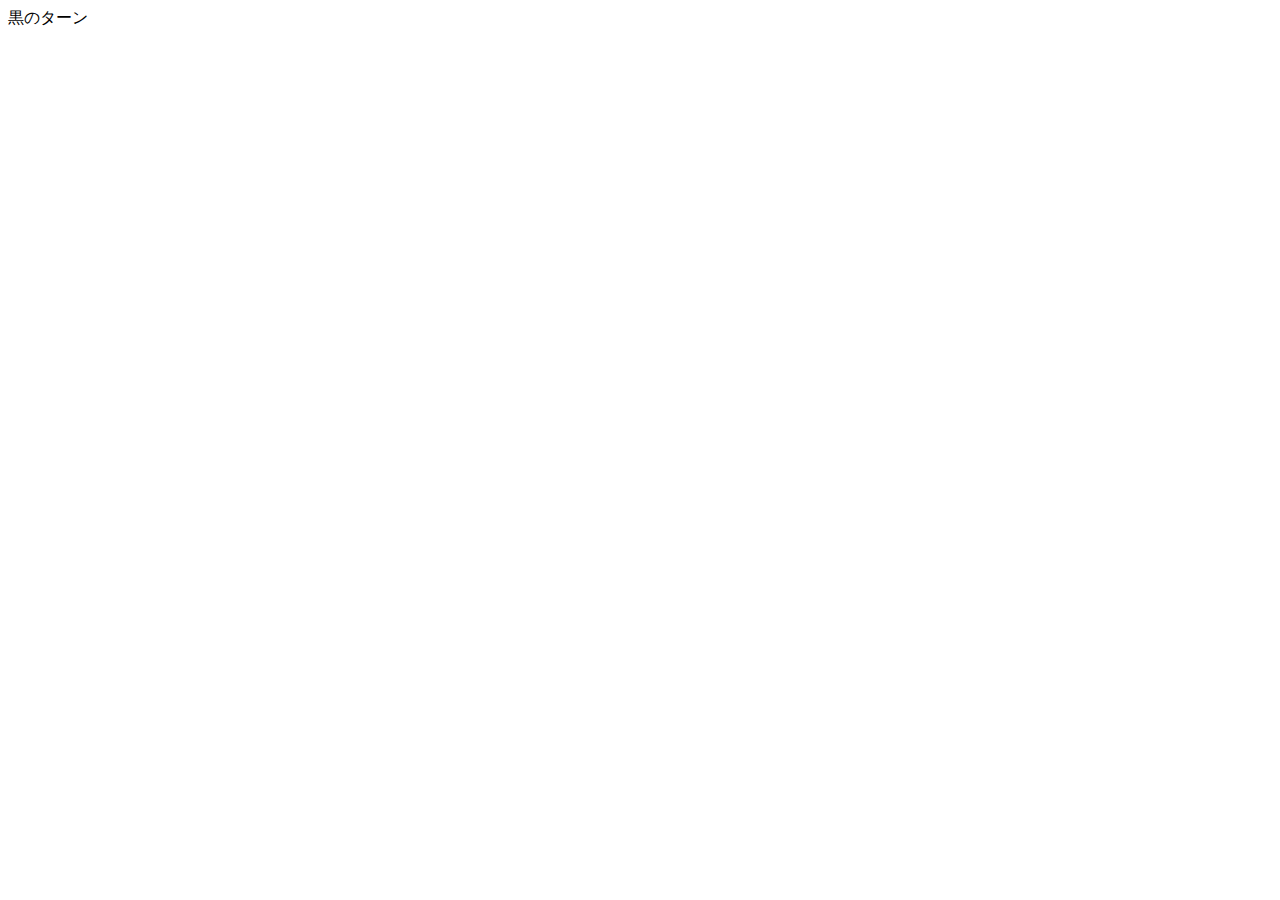
==== index.html @ 3e372e41 "deploy: 5d7945ef6b51e412ddcfaa4c8095e30fc427890b" ====
<!DOCTYPE html><html lang="ja"><head><meta charSet="utf-8"/><meta name="viewport" content="width=device-width"/><meta name="next-head-count" content="2"/><title>Create Next App</title><meta name="description" content="Generated by create next app"/><link rel="icon" href="favicon.ico"/><link rel="preload" href="/othello/_next/static/css/27d177a30947857b.css" as="style"/><link rel="stylesheet" href="/othello/_next/static/css/27d177a30947857b.css" data-n-g=""/><link rel="preload" href="/othello/_next/static/css/5589825099f703af.css" as="style"/><link rel="stylesheet" href="/othello/_next/static/css/5589825099f703af.css" data-n-p=""/><noscript data-n-css=""></noscript><script defer="" nomodule="" src="/othello/_next/static/chunks/polyfills-c67a75d1b6f99dc8.js"></script><script src="/othello/_next/static/chunks/webpack-93f25bce81b3cdbe.js" defer=""></script><script src="/othello/_next/static/chunks/framework-cda2f1305c3d9424.js" defer=""></script><script src="/othello/_next/static/chunks/main-6b0bb12c5ff2d6cf.js" defer=""></script><script src="/othello/_next/static/chunks/pages/_app-41a4dd47d6baf0a1.js" defer=""></script><script src="/othello/_next/static/chunks/pages/index-4125d3d06d114a9d.js" defer=""></script><script src="/othello/_next/static/k9ELm2cf3pO6dZQYMjlwv/_buildManifest.js" defer=""></script><script src="/othello/_next/static/k9ELm2cf3pO6dZQYMjlwv/_ssgManifest.js" defer=""></script></head><body><div id="__next"><div class="index_container__gnN1f"><div class="index_turn__J8soK">黒のターン</div><div class="index_board__2d6xe"><div class="index_cell__3W8ZQ"><div class="index_stone__oeDmm" style="background:transparent;height:80%;width:80%"></div></div><div class="index_cell__3W8ZQ"><div class="index_stone__oeDmm" style="background:transparent;height:80%;width:80%"></div></div><div class="index_cell__3W8ZQ"><div class="index_stone__oeDmm" style="background:transparent;height:80%;width:80%"></div></div><div class="index_cell__3W8ZQ"><div class="index_stone__oeDmm" style="background:transparent;height:80%;width:80%"></div></div><div class="index_cell__3W8ZQ"><div class="index_stone__oeDmm" style="background:transparent;height:80%;width:80%"></div></div><div class="index_cell__3W8ZQ"><div class="index_stone__oeDmm" style="background:transparent;height:80%;width:80%"></div></div><div class="index_cell__3W8ZQ"><div class="index_stone__oeDmm" style="background:transparent;height:80%;width:80%"></div></div><div class="index_cell__3W8ZQ"><div class="index_stone__oeDmm" style="background:transparent;height:80%;width:80%"></div></div><div class="index_cell__3W8ZQ"><div class="index_stone__oeDmm" style="background:transparent;height:80%;width:80%"></div></div><div class="index_cell__3W8ZQ"><div class="index_stone__oeDmm" style="background:transparent;height:80%;width:80%"></div></div><div class="index_cell__3W8ZQ"><div class="index_stone__oeDmm" style="background:transparent;height:80%;width:80%"></div></div><div class="index_cell__3W8ZQ"><div class="index_stone__oeDmm" style="background:transparent;height:80%;width:80%"></div></div><div class="index_cell__3W8ZQ"><div class="index_stone__oeDmm" style="background:transparent;height:80%;width:80%"></div></div><div class="index_cell__3W8ZQ"><div class="index_stone__oeDmm" style="background:transparent;height:80%;width:80%"></div></div><div class="index_cell__3W8ZQ"><div class="index_stone__oeDmm" style="background:transparent;height:80%;width:80%"></div></div><div class="index_cell__3W8ZQ"><div class="index_stone__oeDmm" style="background:transparent;height:80%;width:80%"></div></div><div class="index_cell__3W8ZQ"><div class="index_stone__oeDmm" style="background:transparent;height:80%;width:80%"></div></div><div class="index_cell__3W8ZQ"><div class="index_stone__oeDmm" style="background:transparent;height:80%;width:80%"></div></div><div class="index_cell__3W8ZQ"><div class="index_stone__oeDmm" style="background:transparent;height:80%;width:80%"></div></div><div class="index_cell__3W8ZQ"><div class="index_stone__oeDmm" style="background:transparent;height:80%;width:80%"></div></div><div class="index_cell__3W8ZQ"><div class="index_stone__oeDmm" style="background:blue;height:30%;width:30%"></div></div><div class="index_cell__3W8ZQ"><div class="index_stone__oeDmm" style="background:transparent;height:80%;width:80%"></div></div><div class="index_cell__3W8ZQ"><div class="index_stone__oeDmm" style="background:transparent;height:80%;width:80%"></div></div><div class="index_cell__3W8ZQ"><div class="index_stone__oeDmm" style="background:transparent;height:80%;width:80%"></div></div><div class="index_cell__3W8ZQ"><div class="index_stone__oeDmm" style="background:transparent;height:80%;width:80%"></div></div><div class="index_cell__3W8ZQ"><div class="index_stone__oeDmm" style="background:transparent;height:80%;width:80%"></div></div><div class="index_cell__3W8ZQ"><div class="index_stone__oeDmm" style="background:transparent;height:80%;width:80%"></div></div><div class="index_cell__3W8ZQ"><div class="index_stone__oeDmm" style="background:#000;height:80%;width:80%"></div></div><div class="index_cell__3W8ZQ"><div class="index_stone__oeDmm" style="background:#fff;height:80%;width:80%"></div></div><div class="index_cell__3W8ZQ"><div class="index_stone__oeDmm" style="background:blue;height:30%;width:30%"></div></div><div class="index_cell__3W8ZQ"><div class="index_stone__oeDmm" style="background:transparent;height:80%;width:80%"></div></div><div class="index_cell__3W8ZQ"><div class="index_stone__oeDmm" style="background:transparent;height:80%;width:80%"></div></div><div class="index_cell__3W8ZQ"><div class="index_stone__oeDmm" style="background:transparent;height:80%;width:80%"></div></div><div class="index_cell__3W8ZQ"><div class="index_stone__oeDmm" style="background:transparent;height:80%;width:80%"></div></div><div class="index_cell__3W8ZQ"><div class="index_stone__oeDmm" style="background:blue;height:30%;width:30%"></div></div><div class="index_cell__3W8ZQ"><div class="index_stone__oeDmm" style="background:#fff;height:80%;width:80%"></div></div><div class="index_cell__3W8ZQ"><div class="index_stone__oeDmm" style="background:#000;height:80%;width:80%"></div></div><div class="index_cell__3W8ZQ"><div class="index_stone__oeDmm" style="background:transparent;height:80%;width:80%"></div></div><div class="index_cell__3W8ZQ"><div class="index_stone__oeDmm" style="background:transparent;height:80%;width:80%"></div></div><div class="index_cell__3W8ZQ"><div class="index_stone__oeDmm" style="background:transparent;height:80%;width:80%"></div></div><div class="index_cell__3W8ZQ"><div class="index_stone__oeDmm" style="background:transparent;height:80%;width:80%"></div></div><div class="index_cell__3W8ZQ"><div class="index_stone__oeDmm" style="background:transparent;height:80%;width:80%"></div></div><div class="index_cell__3W8ZQ"><div class="index_stone__oeDmm" style="background:transparent;height:80%;width:80%"></div></div><div class="index_cell__3W8ZQ"><div class="index_stone__oeDmm" style="background:blue;height:30%;width:30%"></div></div><div class="index_cell__3W8ZQ"><div class="index_stone__oeDmm" style="background:transparent;height:80%;width:80%"></div></div><div class="index_cell__3W8ZQ"><div class="index_stone__oeDmm" style="background:transparent;height:80%;width:80%"></div></div><div class="index_cell__3W8ZQ"><div class="index_stone__oeDmm" style="background:transparent;height:80%;width:80%"></div></div><div class="index_cell__3W8ZQ"><div class="index_stone__oeDmm" style="background:transparent;height:80%;width:80%"></div></div><div class="index_cell__3W8ZQ"><div class="index_stone__oeDmm" style="background:transparent;height:80%;width:80%"></div></div><div class="index_cell__3W8ZQ"><div class="index_stone__oeDmm" style="background:transparent;height:80%;width:80%"></div></div><div class="index_cell__3W8ZQ"><div class="index_stone__oeDmm" style="background:transparent;height:80%;width:80%"></div></div><div class="index_cell__3W8ZQ"><div class="index_stone__oeDmm" style="background:transparent;height:80%;width:80%"></div></div><div class="index_cell__3W8ZQ"><div class="index_stone__oeDmm" style="background:transparent;height:80%;width:80%"></div></div><div class="index_cell__3W8ZQ"><div class="index_stone__oeDmm" style="background:transparent;height:80%;width:80%"></div></div><div class="index_cell__3W8ZQ"><div class="index_stone__oeDmm" style="background:transparent;height:80%;width:80%"></div></div><div class="index_cell__3W8ZQ"><div class="index_stone__oeDmm" style="background:transparent;height:80%;width:80%"></div></div><div class="index_cell__3W8ZQ"><div class="index_stone__oeDmm" style="background:transparent;height:80%;width:80%"></div></div><div class="index_cell__3W8ZQ"><div class="index_stone__oeDmm" style="background:transparent;height:80%;width:80%"></div></div><div class="index_cell__3W8ZQ"><div class="index_stone__oeDmm" style="background:transparent;height:80%;width:80%"></div></div><div class="index_cell__3W8ZQ"><div class="index_stone__oeDmm" style="background:transparent;height:80%;width:80%"></div></div><div class="index_cell__3W8ZQ"><div class="index_stone__oeDmm" style="background:transparent;height:80%;width:80%"></div></div><div class="index_cell__3W8ZQ"><div class="index_stone__oeDmm" style="background:transparent;height:80%;width:80%"></div></div><div class="index_cell__3W8ZQ"><div class="index_stone__oeDmm" style="background:transparent;height:80%;width:80%"></div></div><div class="index_cell__3W8ZQ"><div class="index_stone__oeDmm" style="background:transparent;height:80%;width:80%"></div></div></div></div></div><script id="__NEXT_DATA__" type="application/json">{"props":{"pageProps":{}},"page":"/","query":{},"buildId":"k9ELm2cf3pO6dZQYMjlwv","assetPrefix":"/othello","nextExport":true,"autoExport":true,"isFallback":false,"scriptLoader":[]}</script></body></html>
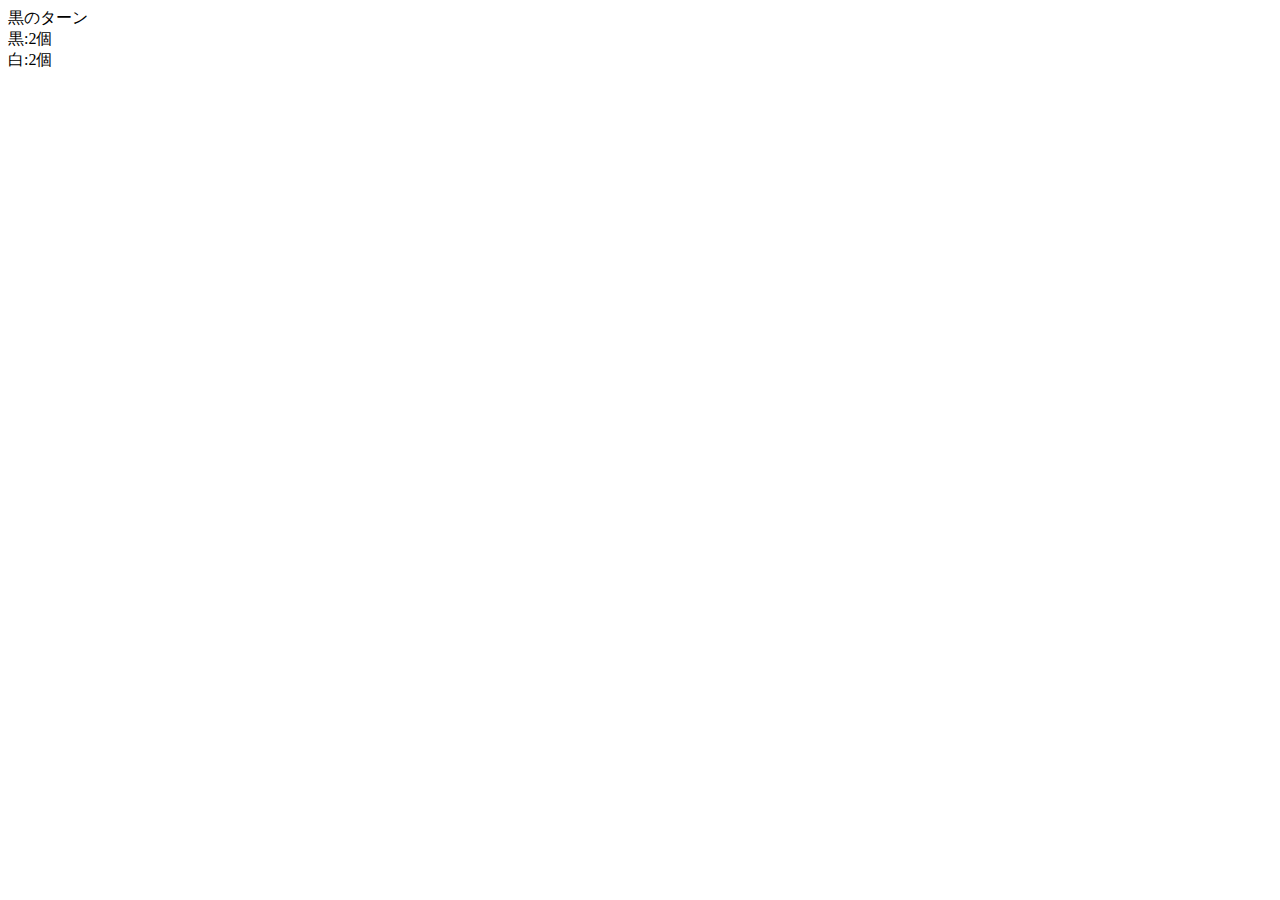
==== commit 7a22adf5: "deploy: d609398004c2fb59bb30c0d2312706a6de7deabc" ====
--- a/index.html
+++ b/index.html
@@ -1 +1 @@
-<!DOCTYPE html><html lang="ja"><head><meta charSet="utf-8"/><meta name="viewport" content="width=device-width"/><meta name="next-head-count" content="2"/><title>Create Next App</title><meta name="description" content="Generated by create next app"/><link rel="icon" href="favicon.ico"/><link rel="preload" href="/othello/_next/static/css/27d177a30947857b.css" as="style"/><link rel="stylesheet" href="/othello/_next/static/css/27d177a30947857b.css" data-n-g=""/><link rel="preload" href="/othello/_next/static/css/5589825099f703af.css" as="style"/><link rel="stylesheet" href="/othello/_next/static/css/5589825099f703af.css" data-n-p=""/><noscript data-n-css=""></noscript><script defer="" nomodule="" src="/othello/_next/static/chunks/polyfills-c67a75d1b6f99dc8.js"></script><script src="/othello/_next/static/chunks/webpack-93f25bce81b3cdbe.js" defer=""></script><script src="/othello/_next/static/chunks/framework-cda2f1305c3d9424.js" defer=""></script><script src="/othello/_next/static/chunks/main-6b0bb12c5ff2d6cf.js" defer=""></script><script src="/othello/_next/static/chunks/pages/_app-41a4dd47d6baf0a1.js" defer=""></script><script src="/othello/_next/static/chunks/pages/index-4125d3d06d114a9d.js" defer=""></script><script src="/othello/_next/static/k9ELm2cf3pO6dZQYMjlwv/_buildManifest.js" defer=""></script><script src="/othello/_next/static/k9ELm2cf3pO6dZQYMjlwv/_ssgManifest.js" defer=""></script></head><body><div id="__next"><div class="index_container__gnN1f"><div class="index_turn__J8soK">黒のターン</div><div class="index_board__2d6xe"><div class="index_cell__3W8ZQ"><div class="index_stone__oeDmm" style="background:transparent;height:80%;width:80%"></div></div><div class="index_cell__3W8ZQ"><div class="index_stone__oeDmm" style="background:transparent;height:80%;width:80%"></div></div><div class="index_cell__3W8ZQ"><div class="index_stone__oeDmm" style="background:transparent;height:80%;width:80%"></div></div><div class="index_cell__3W8ZQ"><div class="index_stone__oeDmm" style="background:transparent;height:80%;width:80%"></div></div><div class="index_cell__3W8ZQ"><div class="index_stone__oeDmm" style="background:transparent;height:80%;width:80%"></div></div><div class="index_cell__3W8ZQ"><div class="index_stone__oeDmm" style="background:transparent;height:80%;width:80%"></div></div><div class="index_cell__3W8ZQ"><div class="index_stone__oeDmm" style="background:transparent;height:80%;width:80%"></div></div><div class="index_cell__3W8ZQ"><div class="index_stone__oeDmm" style="background:transparent;height:80%;width:80%"></div></div><div class="index_cell__3W8ZQ"><div class="index_stone__oeDmm" style="background:transparent;height:80%;width:80%"></div></div><div class="index_cell__3W8ZQ"><div class="index_stone__oeDmm" style="background:transparent;height:80%;width:80%"></div></div><div class="index_cell__3W8ZQ"><div class="index_stone__oeDmm" style="background:transparent;height:80%;width:80%"></div></div><div class="index_cell__3W8ZQ"><div class="index_stone__oeDmm" style="background:transparent;height:80%;width:80%"></div></div><div class="index_cell__3W8ZQ"><div class="index_stone__oeDmm" style="background:transparent;height:80%;width:80%"></div></div><div class="index_cell__3W8ZQ"><div class="index_stone__oeDmm" style="background:transparent;height:80%;width:80%"></div></div><div class="index_cell__3W8ZQ"><div class="index_stone__oeDmm" style="background:transparent;height:80%;width:80%"></div></div><div class="index_cell__3W8ZQ"><div class="index_stone__oeDmm" style="background:transparent;height:80%;width:80%"></div></div><div class="index_cell__3W8ZQ"><div class="index_stone__oeDmm" style="background:transparent;height:80%;width:80%"></div></div><div class="index_cell__3W8ZQ"><div class="index_stone__oeDmm" style="background:transparent;height:80%;width:80%"></div></div><div class="index_cell__3W8ZQ"><div class="index_stone__oeDmm" style="background:transparent;height:80%;width:80%"></div></div><div class="index_cell__3W8ZQ"><div class="index_stone__oeDmm" style="background:transparent;height:80%;width:80%"></div></div><div class="index_cell__3W8ZQ"><div class="index_stone__oeDmm" style="background:blue;height:30%;width:30%"></div></div><div class="index_cell__3W8ZQ"><div class="index_stone__oeDmm" style="background:transparent;height:80%;width:80%"></div></div><div class="index_cell__3W8ZQ"><div class="index_stone__oeDmm" style="background:transparent;height:80%;width:80%"></div></div><div class="index_cell__3W8ZQ"><div class="index_stone__oeDmm" style="background:transparent;height:80%;width:80%"></div></div><div class="index_cell__3W8ZQ"><div class="index_stone__oeDmm" style="background:transparent;height:80%;width:80%"></div></div><div class="index_cell__3W8ZQ"><div class="index_stone__oeDmm" style="background:transparent;height:80%;width:80%"></div></div><div class="index_cell__3W8ZQ"><div class="index_stone__oeDmm" style="background:transparent;height:80%;width:80%"></div></div><div class="index_cell__3W8ZQ"><div class="index_stone__oeDmm" style="background:#000;height:80%;width:80%"></div></div><div class="index_cell__3W8ZQ"><div class="index_stone__oeDmm" style="background:#fff;height:80%;width:80%"></div></div><div class="index_cell__3W8ZQ"><div class="index_stone__oeDmm" style="background:blue;height:30%;width:30%"></div></div><div class="index_cell__3W8ZQ"><div class="index_stone__oeDmm" style="background:transparent;height:80%;width:80%"></div></div><div class="index_cell__3W8ZQ"><div class="index_stone__oeDmm" style="background:transparent;height:80%;width:80%"></div></div><div class="index_cell__3W8ZQ"><div class="index_stone__oeDmm" style="background:transparent;height:80%;width:80%"></div></div><div class="index_cell__3W8ZQ"><div class="index_stone__oeDmm" style="background:transparent;height:80%;width:80%"></div></div><div class="index_cell__3W8ZQ"><div class="index_stone__oeDmm" style="background:blue;height:30%;width:30%"></div></div><div class="index_cell__3W8ZQ"><div class="index_stone__oeDmm" style="background:#fff;height:80%;width:80%"></div></div><div class="index_cell__3W8ZQ"><div class="index_stone__oeDmm" style="background:#000;height:80%;width:80%"></div></div><div class="index_cell__3W8ZQ"><div class="index_stone__oeDmm" style="background:transparent;height:80%;width:80%"></div></div><div class="index_cell__3W8ZQ"><div class="index_stone__oeDmm" style="background:transparent;height:80%;width:80%"></div></div><div class="index_cell__3W8ZQ"><div class="index_stone__oeDmm" style="background:transparent;height:80%;width:80%"></div></div><div class="index_cell__3W8ZQ"><div class="index_stone__oeDmm" style="background:transparent;height:80%;width:80%"></div></div><div class="index_cell__3W8ZQ"><div class="index_stone__oeDmm" style="background:transparent;height:80%;width:80%"></div></div><div class="index_cell__3W8ZQ"><div class="index_stone__oeDmm" style="background:transparent;height:80%;width:80%"></div></div><div class="index_cell__3W8ZQ"><div class="index_stone__oeDmm" style="background:blue;height:30%;width:30%"></div></div><div class="index_cell__3W8ZQ"><div class="index_stone__oeDmm" style="background:transparent;height:80%;width:80%"></div></div><div class="index_cell__3W8ZQ"><div class="index_stone__oeDmm" style="background:transparent;height:80%;width:80%"></div></div><div class="index_cell__3W8ZQ"><div class="index_stone__oeDmm" style="background:transparent;height:80%;width:80%"></div></div><div class="index_cell__3W8ZQ"><div class="index_stone__oeDmm" style="background:transparent;height:80%;width:80%"></div></div><div class="index_cell__3W8ZQ"><div class="index_stone__oeDmm" style="background:transparent;height:80%;width:80%"></div></div><div class="index_cell__3W8ZQ"><div class="index_stone__oeDmm" style="background:transparent;height:80%;width:80%"></div></div><div class="index_cell__3W8ZQ"><div class="index_stone__oeDmm" style="background:transparent;height:80%;width:80%"></div></div><div class="index_cell__3W8ZQ"><div class="index_stone__oeDmm" style="background:transparent;height:80%;width:80%"></div></div><div class="index_cell__3W8ZQ"><div class="index_stone__oeDmm" style="background:transparent;height:80%;width:80%"></div></div><div class="index_cell__3W8ZQ"><div class="index_stone__oeDmm" style="background:transparent;height:80%;width:80%"></div></div><div class="index_cell__3W8ZQ"><div class="index_stone__oeDmm" style="background:transparent;height:80%;width:80%"></div></div><div class="index_cell__3W8ZQ"><div class="index_stone__oeDmm" style="background:transparent;height:80%;width:80%"></div></div><div class="index_cell__3W8ZQ"><div class="index_stone__oeDmm" style="background:transparent;height:80%;width:80%"></div></div><div class="index_cell__3W8ZQ"><div class="index_stone__oeDmm" style="background:transparent;height:80%;width:80%"></div></div><div class="index_cell__3W8ZQ"><div class="index_stone__oeDmm" style="background:transparent;height:80%;width:80%"></div></div><div class="index_cell__3W8ZQ"><div class="index_stone__oeDmm" style="background:transparent;height:80%;width:80%"></div></div><div class="index_cell__3W8ZQ"><div class="index_stone__oeDmm" style="background:transparent;height:80%;width:80%"></div></div><div class="index_cell__3W8ZQ"><div class="index_stone__oeDmm" style="background:transparent;height:80%;width:80%"></div></div><div class="index_cell__3W8ZQ"><div class="index_stone__oeDmm" style="background:transparent;height:80%;width:80%"></div></div><div class="index_cell__3W8ZQ"><div class="index_stone__oeDmm" style="background:transparent;height:80%;width:80%"></div></div></div></div></div><script id="__NEXT_DATA__" type="application/json">{"props":{"pageProps":{}},"page":"/","query":{},"buildId":"k9ELm2cf3pO6dZQYMjlwv","assetPrefix":"/othello","nextExport":true,"autoExport":true,"isFallback":false,"scriptLoader":[]}</script></body></html>+<!DOCTYPE html><html lang="ja"><head><meta charSet="utf-8"/><meta name="viewport" content="width=device-width"/><meta name="next-head-count" content="2"/><title>Create Next App</title><meta name="description" content="Generated by create next app"/><link rel="icon" href="favicon.ico"/><link rel="preload" href="/othello/_next/static/css/27d177a30947857b.css" as="style"/><link rel="stylesheet" href="/othello/_next/static/css/27d177a30947857b.css" data-n-g=""/><link rel="preload" href="/othello/_next/static/css/2e26aee65df825b8.css" as="style"/><link rel="stylesheet" href="/othello/_next/static/css/2e26aee65df825b8.css" data-n-p=""/><noscript data-n-css=""></noscript><script defer="" nomodule="" src="/othello/_next/static/chunks/polyfills-c67a75d1b6f99dc8.js"></script><script src="/othello/_next/static/chunks/webpack-93f25bce81b3cdbe.js" defer=""></script><script src="/othello/_next/static/chunks/framework-cda2f1305c3d9424.js" defer=""></script><script src="/othello/_next/static/chunks/main-6b0bb12c5ff2d6cf.js" defer=""></script><script src="/othello/_next/static/chunks/pages/_app-41a4dd47d6baf0a1.js" defer=""></script><script src="/othello/_next/static/chunks/pages/index-8f00eaa62cb71ba7.js" defer=""></script><script src="/othello/_next/static/XG9RrjS5ljKbsA3QmITYU/_buildManifest.js" defer=""></script><script src="/othello/_next/static/XG9RrjS5ljKbsA3QmITYU/_ssgManifest.js" defer=""></script></head><body><div id="__next"><div class="index_container__gnN1f"><div class="index_pass__reocV"></div><div class="index_turn__J8soK">黒のターン</div><div class="index_board__2d6xe"><div class="index_cell__3W8ZQ"><div class="index_stone__oeDmm" style="background:transparent;height:80%;width:80%"></div></div><div class="index_cell__3W8ZQ"><div class="index_stone__oeDmm" style="background:transparent;height:80%;width:80%"></div></div><div class="index_cell__3W8ZQ"><div class="index_stone__oeDmm" style="background:transparent;height:80%;width:80%"></div></div><div class="index_cell__3W8ZQ"><div class="index_stone__oeDmm" style="background:transparent;height:80%;width:80%"></div></div><div class="index_cell__3W8ZQ"><div class="index_stone__oeDmm" style="background:transparent;height:80%;width:80%"></div></div><div class="index_cell__3W8ZQ"><div class="index_stone__oeDmm" style="background:transparent;height:80%;width:80%"></div></div><div class="index_cell__3W8ZQ"><div class="index_stone__oeDmm" style="background:transparent;height:80%;width:80%"></div></div><div class="index_cell__3W8ZQ"><div class="index_stone__oeDmm" style="background:transparent;height:80%;width:80%"></div></div><div class="index_cell__3W8ZQ"><div class="index_stone__oeDmm" style="background:transparent;height:80%;width:80%"></div></div><div class="index_cell__3W8ZQ"><div class="index_stone__oeDmm" style="background:transparent;height:80%;width:80%"></div></div><div class="index_cell__3W8ZQ"><div class="index_stone__oeDmm" style="background:transparent;height:80%;width:80%"></div></div><div class="index_cell__3W8ZQ"><div class="index_stone__oeDmm" style="background:transparent;height:80%;width:80%"></div></div><div class="index_cell__3W8ZQ"><div class="index_stone__oeDmm" style="background:transparent;height:80%;width:80%"></div></div><div class="index_cell__3W8ZQ"><div class="index_stone__oeDmm" style="background:transparent;height:80%;width:80%"></div></div><div class="index_cell__3W8ZQ"><div class="index_stone__oeDmm" style="background:transparent;height:80%;width:80%"></div></div><div class="index_cell__3W8ZQ"><div class="index_stone__oeDmm" style="background:transparent;height:80%;width:80%"></div></div><div class="index_cell__3W8ZQ"><div class="index_stone__oeDmm" style="background:transparent;height:80%;width:80%"></div></div><div class="index_cell__3W8ZQ"><div class="index_stone__oeDmm" style="background:transparent;height:80%;width:80%"></div></div><div class="index_cell__3W8ZQ"><div class="index_stone__oeDmm" style="background:transparent;height:80%;width:80%"></div></div><div class="index_cell__3W8ZQ"><div class="index_stone__oeDmm" style="background:transparent;height:80%;width:80%"></div></div><div class="index_cell__3W8ZQ"><div class="index_stone__oeDmm" style="background:transparent;height:80%;width:80%"></div></div><div class="index_cell__3W8ZQ"><div class="index_stone__oeDmm" style="background:transparent;height:80%;width:80%"></div></div><div class="index_cell__3W8ZQ"><div class="index_stone__oeDmm" style="background:transparent;height:80%;width:80%"></div></div><div class="index_cell__3W8ZQ"><div class="index_stone__oeDmm" style="background:transparent;height:80%;width:80%"></div></div><div class="index_cell__3W8ZQ"><div class="index_stone__oeDmm" style="background:transparent;height:80%;width:80%"></div></div><div class="index_cell__3W8ZQ"><div class="index_stone__oeDmm" style="background:transparent;height:80%;width:80%"></div></div><div class="index_cell__3W8ZQ"><div class="index_stone__oeDmm" style="background:transparent;height:80%;width:80%"></div></div><div class="index_cell__3W8ZQ"><div class="index_stone__oeDmm" style="background:transparent;height:80%;width:80%"></div></div><div class="index_cell__3W8ZQ"><div class="index_stone__oeDmm" style="background:transparent;height:80%;width:80%"></div></div><div class="index_cell__3W8ZQ"><div class="index_stone__oeDmm" style="background:transparent;height:80%;width:80%"></div></div><div class="index_cell__3W8ZQ"><div class="index_stone__oeDmm" style="background:transparent;height:80%;width:80%"></div></div><div class="index_cell__3W8ZQ"><div class="index_stone__oeDmm" style="background:transparent;height:80%;width:80%"></div></div><div class="index_cell__3W8ZQ"><div class="index_stone__oeDmm" style="background:transparent;height:80%;width:80%"></div></div><div class="index_cell__3W8ZQ"><div class="index_stone__oeDmm" style="background:transparent;height:80%;width:80%"></div></div><div class="index_cell__3W8ZQ"><div class="index_stone__oeDmm" style="background:transparent;height:80%;width:80%"></div></div><div class="index_cell__3W8ZQ"><div class="index_stone__oeDmm" style="background:transparent;height:80%;width:80%"></div></div><div class="index_cell__3W8ZQ"><div class="index_stone__oeDmm" style="background:transparent;height:80%;width:80%"></div></div><div class="index_cell__3W8ZQ"><div class="index_stone__oeDmm" style="background:transparent;height:80%;width:80%"></div></div><div class="index_cell__3W8ZQ"><div class="index_stone__oeDmm" style="background:transparent;height:80%;width:80%"></div></div><div class="index_cell__3W8ZQ"><div class="index_stone__oeDmm" style="background:transparent;height:80%;width:80%"></div></div><div class="index_cell__3W8ZQ"><div class="index_stone__oeDmm" style="background:transparent;height:80%;width:80%"></div></div><div class="index_cell__3W8ZQ"><div class="index_stone__oeDmm" style="background:transparent;height:80%;width:80%"></div></div><div class="index_cell__3W8ZQ"><div class="index_stone__oeDmm" style="background:transparent;height:80%;width:80%"></div></div><div class="index_cell__3W8ZQ"><div class="index_stone__oeDmm" style="background:transparent;height:80%;width:80%"></div></div><div class="index_cell__3W8ZQ"><div class="index_stone__oeDmm" style="background:transparent;height:80%;width:80%"></div></div><div class="index_cell__3W8ZQ"><div class="index_stone__oeDmm" style="background:transparent;height:80%;width:80%"></div></div><div class="index_cell__3W8ZQ"><div class="index_stone__oeDmm" style="background:transparent;height:80%;width:80%"></div></div><div class="index_cell__3W8ZQ"><div class="index_stone__oeDmm" style="background:transparent;height:80%;width:80%"></div></div><div class="index_cell__3W8ZQ"><div class="index_stone__oeDmm" style="background:#000;height:80%;width:80%"></div></div><div class="index_cell__3W8ZQ"><div class="index_stone__oeDmm" style="background:#fff;height:80%;width:80%"></div></div><div class="index_cell__3W8ZQ"><div class="index_stone__oeDmm" style="background:blue;height:30%;width:30%"></div></div><div class="index_cell__3W8ZQ"><div class="index_stone__oeDmm" style="background:transparent;height:80%;width:80%"></div></div><div class="index_cell__3W8ZQ"><div class="index_stone__oeDmm" style="background:transparent;height:80%;width:80%"></div></div><div class="index_cell__3W8ZQ"><div class="index_stone__oeDmm" style="background:transparent;height:80%;width:80%"></div></div><div class="index_cell__3W8ZQ"><div class="index_stone__oeDmm" style="background:transparent;height:80%;width:80%"></div></div><div class="index_cell__3W8ZQ"><div class="index_stone__oeDmm" style="background:transparent;height:80%;width:80%"></div></div><div class="index_cell__3W8ZQ"><div class="index_stone__oeDmm" style="background:#000;height:80%;width:80%"></div></div><div class="index_cell__3W8ZQ"><div class="index_stone__oeDmm" style="background:#fff;height:80%;width:80%"></div></div><div class="index_cell__3W8ZQ"><div class="index_stone__oeDmm" style="background:blue;height:30%;width:30%"></div></div><div class="index_cell__3W8ZQ"><div class="index_stone__oeDmm" style="background:transparent;height:80%;width:80%"></div></div><div class="index_cell__3W8ZQ"><div class="index_stone__oeDmm" style="background:transparent;height:80%;width:80%"></div></div><div class="index_cell__3W8ZQ"><div class="index_stone__oeDmm" style="background:transparent;height:80%;width:80%"></div></div><div class="index_cell__3W8ZQ"><div class="index_stone__oeDmm" style="background:transparent;height:80%;width:80%"></div></div><div class="index_cell__3W8ZQ"><div class="index_stone__oeDmm" style="background:transparent;height:80%;width:80%"></div></div></div><div class="index_black__gCDX8">黒:2個</div><div class="index_white__I0wS0">白:2個</div></div></div><script id="__NEXT_DATA__" type="application/json">{"props":{"pageProps":{}},"page":"/","query":{},"buildId":"XG9RrjS5ljKbsA3QmITYU","assetPrefix":"/othello","nextExport":true,"autoExport":true,"isFallback":false,"scriptLoader":[]}</script></body></html>